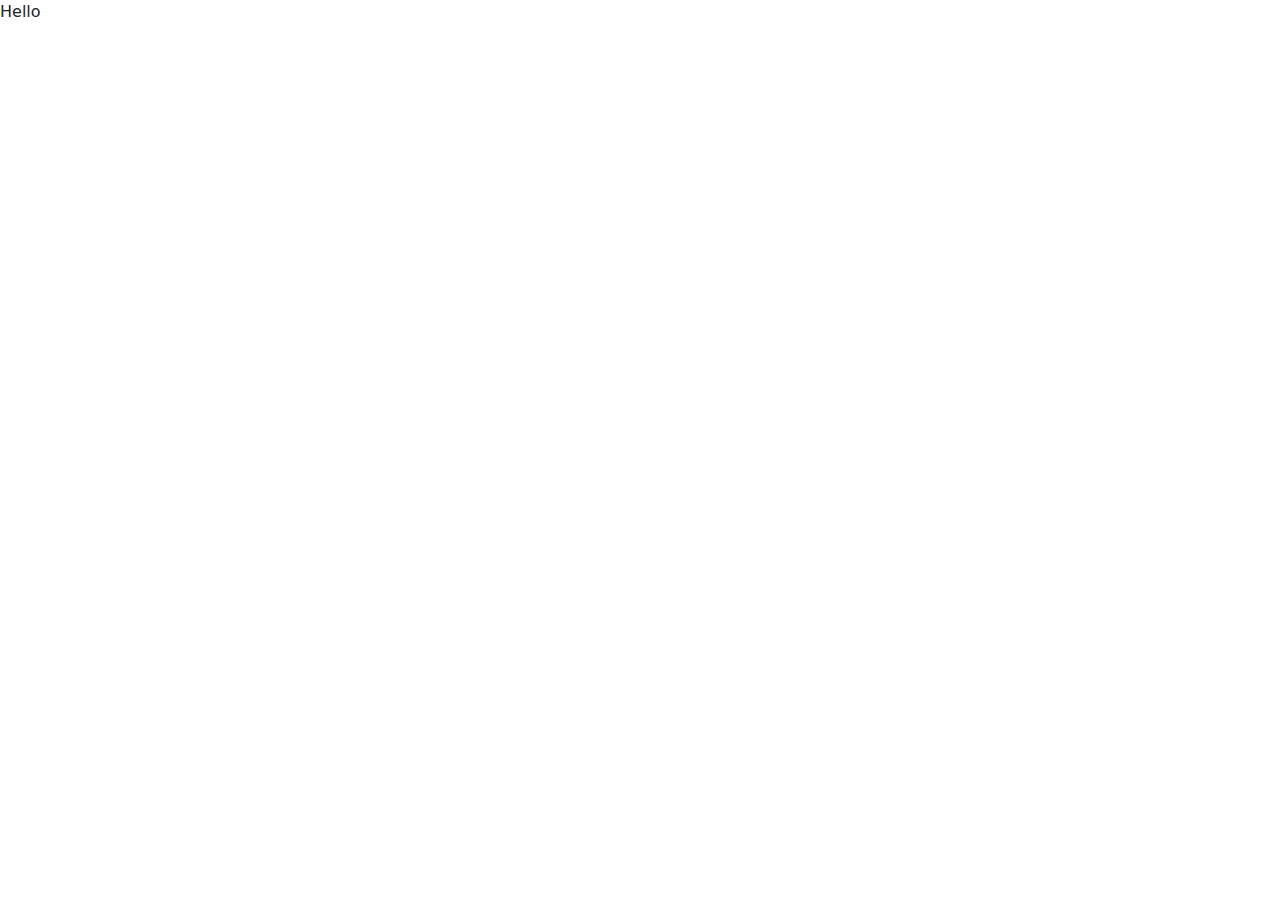
==== index.html @ d2667418 "Initial commit" ====
<!DOCTYPE html>
<html lang="ru">
<head>
  <meta name="viewport" content="width=device-width, initial-scale=1.0">
  <meta charset="UTF-8">
  <title>dz module 10</title>
  <link rel="stylesheet" href="css/style3.css">  
  <link rel="stylesheet" href="CSS/bootstrap.min.css">
</head>
<body>
  Hello
</body>
</html>
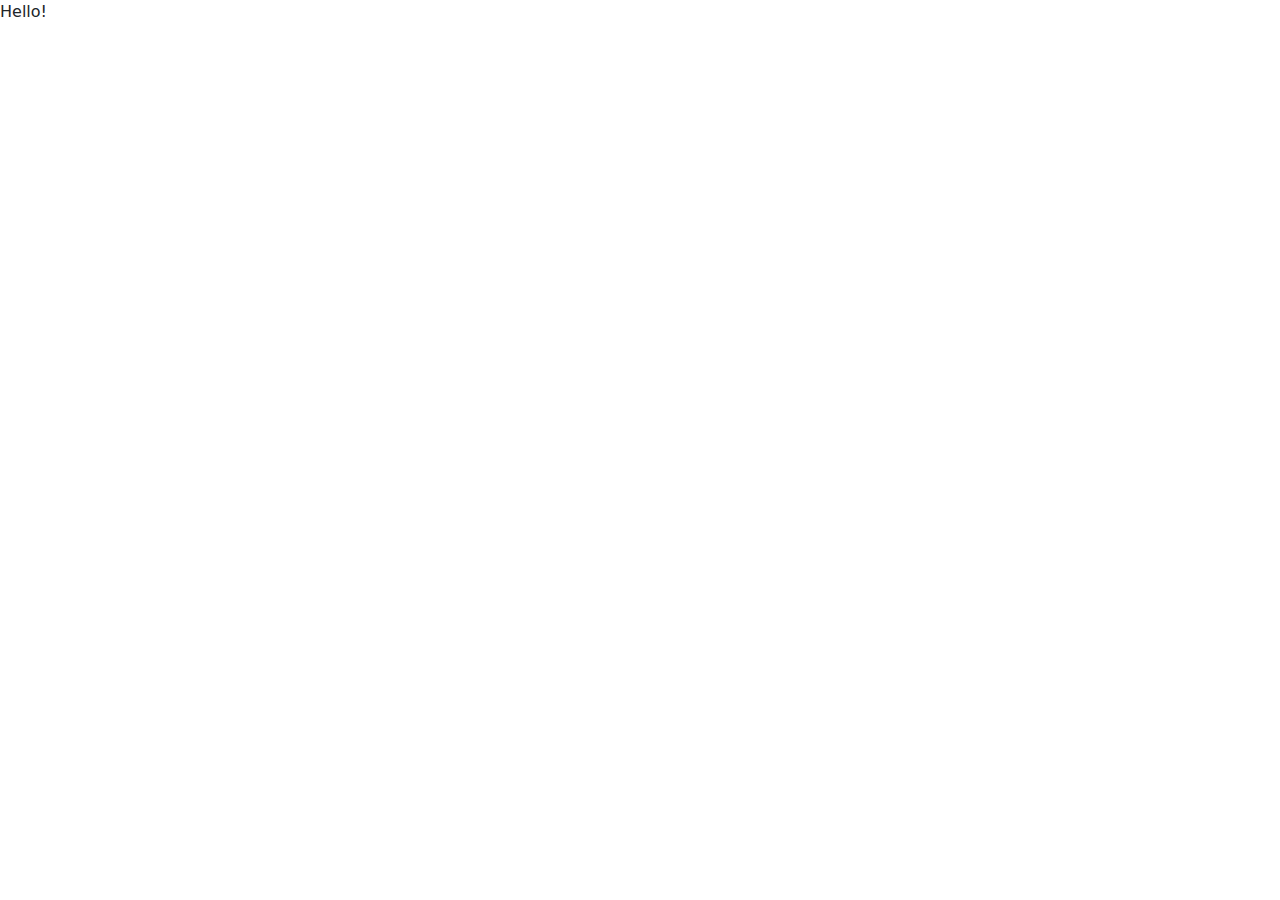
==== commit b28e2b31: "Changed index.html" ====
--- a/index.html
+++ b/index.html
@@ -8,6 +8,6 @@
   <link rel="stylesheet" href="CSS/bootstrap.min.css">
 </head>
 <body>
-  Hello
+  Hello!
 </body>
 </html>
